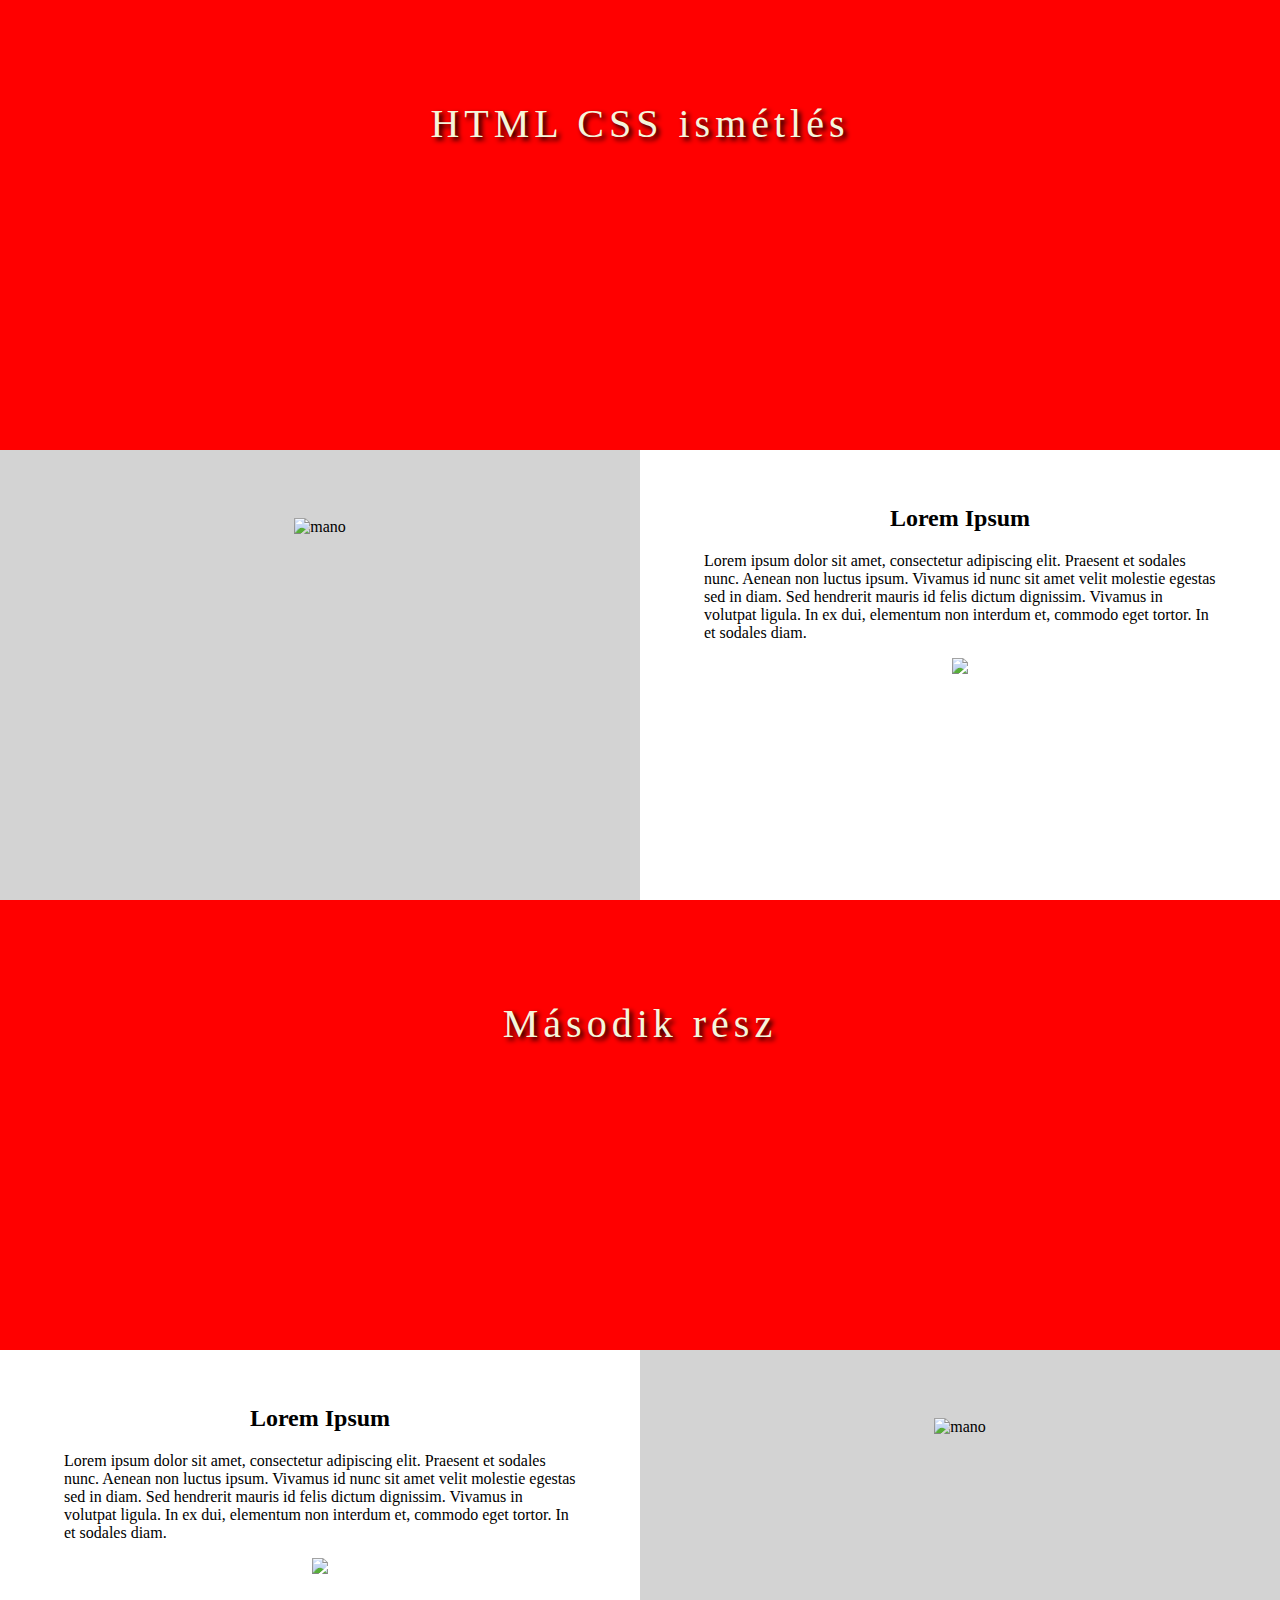
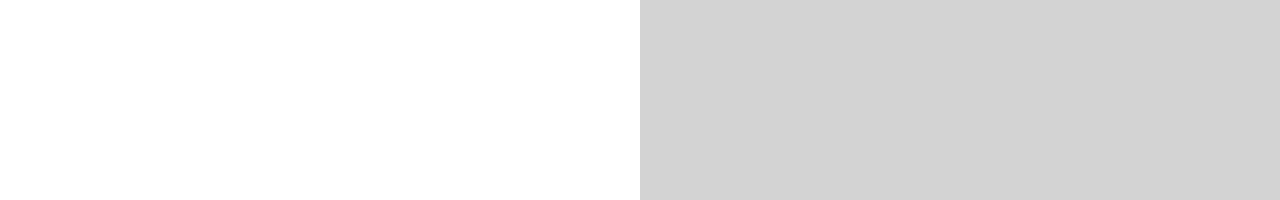
==== index.html @ ee1289bb "2024_11_04" ====
<!DOCTYPE html>
<html lang="hu">
    <head>
        <meta charset="UTF-8">
		<link rel="stylesheet" href="style.css">
		<title>Css gyakorlás</title>
	</head>
	<body>
		<div>
			<div class="header hatter1">
				<p>HTML CSS ismétlés</p>
			</div>
			<div class="masodik_blokk">
				<div class="feher-hatteres bal">
					<img src="kepek/mano.png" alt="mano" title="mano">
				</div>
				<div class="szoveg-kep jobb">
					<div class="szoveg-kep-belso">
						<h2>Lorem Ipsum</h2>
						<p>Lorem ipsum dolor sit amet, consectetur adipiscing elit. Praesent et sodales nunc. Aenean non luctus ipsum. Vivamus id nunc sit amet velit molestie egestas sed in diam. Sed hendrerit mauris id felis dictum dignissim. Vivamus in volutpat ligula. In ex dui, elementum non interdum et, commodo eget tortor. In et sodales diam.
						</p>
						<img src="kepek/mano2.jpg">
					</div>
				</div>				
			</div>
		</div>
		
		<div>
			<div class="header hatter2">
				<p>Második rész</p>
			</div>
			<div class="masodik_blokk">
				<div class="feher-hatteres jobb">
					<img src="kepek/mano.png" alt="mano" title="mano">
				</div>
				<div class="szoveg-kep bal">
					<div class="szoveg-kep-belso">
						<h2>Lorem Ipsum</h2>
						<p>Lorem ipsum dolor sit amet, consectetur adipiscing elit. Praesent et sodales nunc. Aenean non luctus ipsum. Vivamus id nunc sit amet velit molestie egestas sed in diam. Sed hendrerit mauris id felis dictum dignissim. Vivamus in volutpat ligula. In ex dui, elementum non interdum et, commodo eget tortor. In et sodales diam.
						</p>
						<img src="kepek/mano2.jpg">
					</div>
				</div>				
			</div>
		</div>
		

		
		
	</body>
</html>
---- style.css ----
body{
	background-color:red;
	margin: 0px;
}

.header{
	height:450px;
	/* background-repeat:no-repeat; */ /*(no-)repeat - (nem) ismétli a képet*/
	background-size: contain; /*szélességét*/
	/* background-size: cover; */ /*maggasságát*/
	background-attachment: fixed;
}

.hatter1{
	background-image: url("kepek/fejlec.jpg");	
}
.hatter2{
	background-image: url("kepek/fejlec2.jpg");
}

.header p{
	margin: 0px;
	text-align:center;
	font-size: 40px;
	color: beige;
	text-shadow: 3px 3px 5px black;
	letter-spacing: 5px;
	padding-top: 100px;
}


.masodik_blokk{
	height:450px;
}


.feher-hatteres{
	background-color:lightgray;
	width: 50%;
	height: 100%;
	text-align: center;
}
.szoveg-kep{
	background-color:white;
	width: 50%;
	height: 100%;
	
}

.feher-hatteres img{
	/*width: 30%;	*/
	height: 70%;
	position: relative;
	top: 15%; 
}

.szoveg-kep-belso{
	/* .szoveg-kep-belso */
	width: 80%;
	height: 80%;
	margin: auto;
	position:relative;
	top: 10%;
	padding: 10px;
	text-align: center;
}

.szoveg-kep-belso img{
	height: 50%;
}

.szoveg-kep-belso p{
	text-align: left;
}

h2{
	margin-top:0;
}

.bal{
	float: left;
}

.jobb{
	float: right;
}
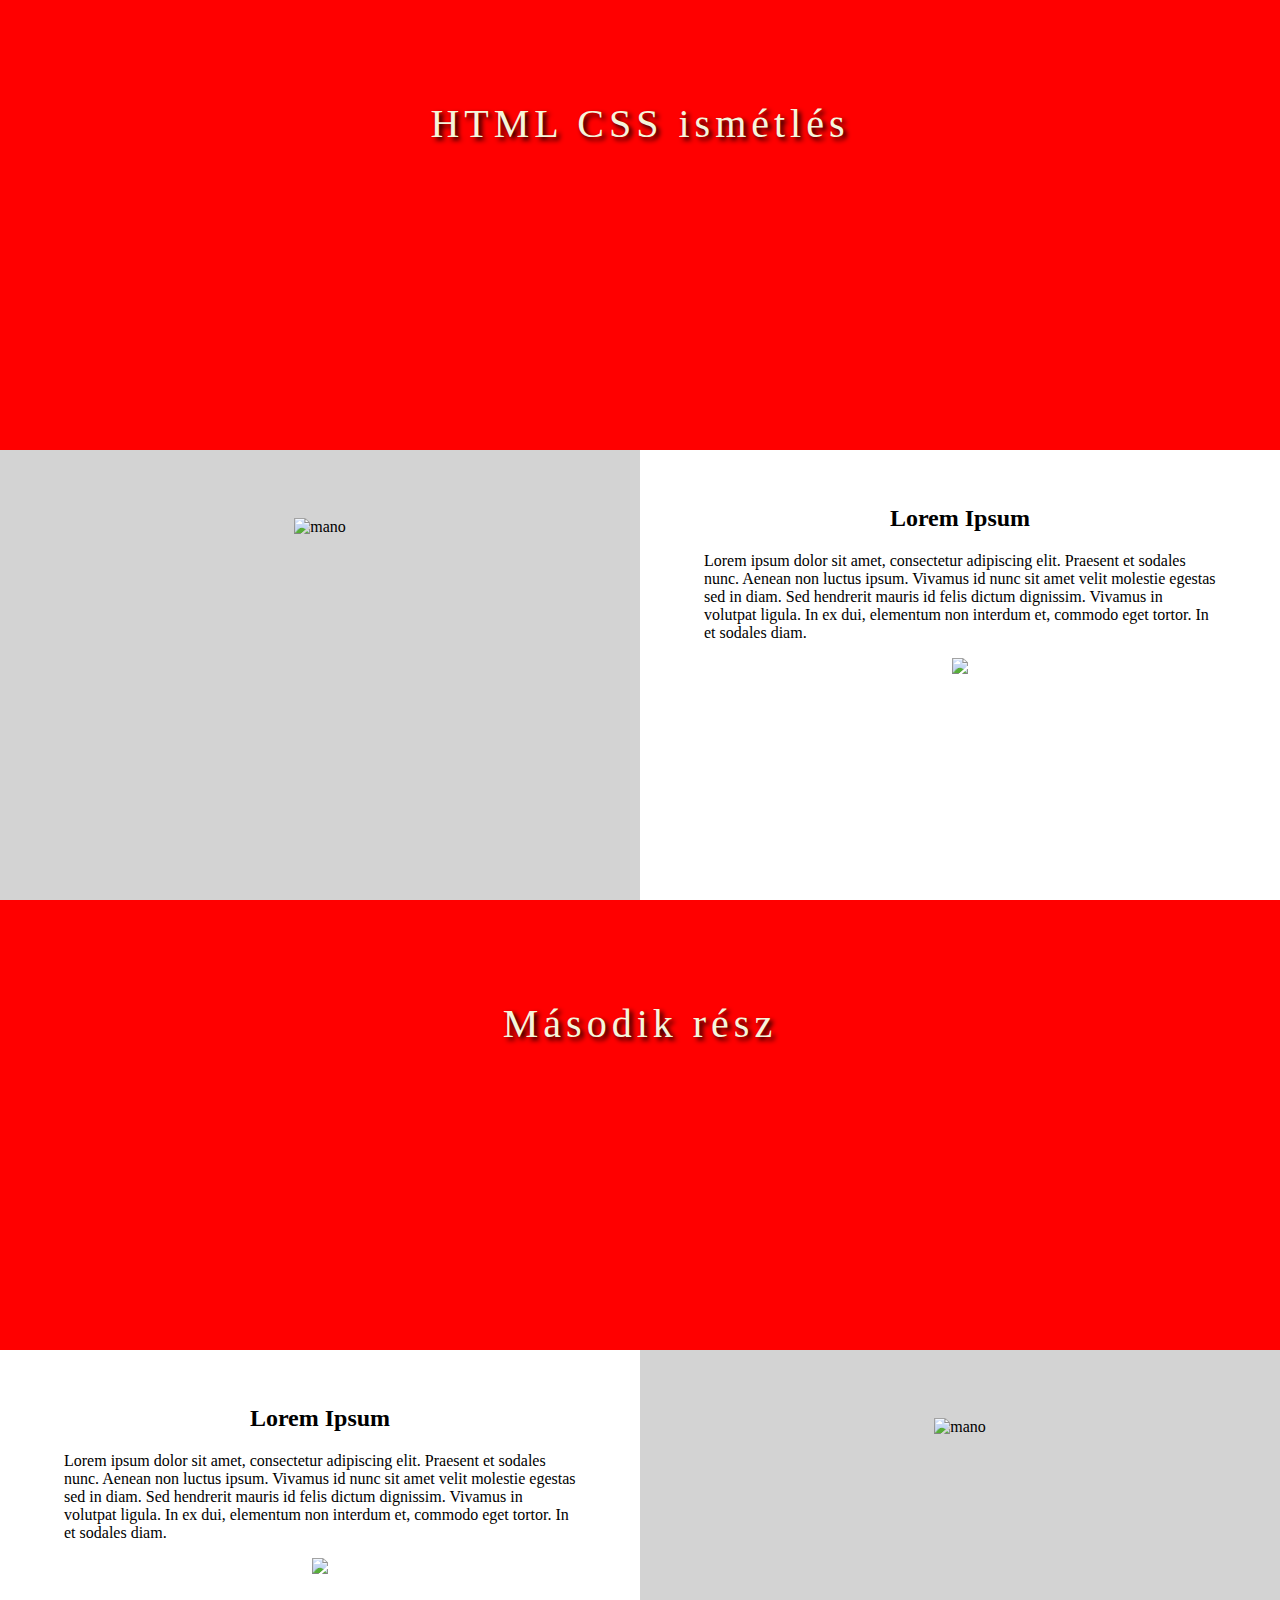
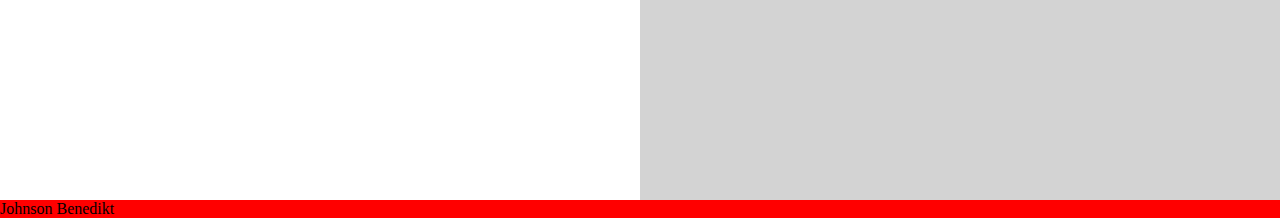
==== commit 5d2a070c: "footer elhelyezése" ====
--- a/index.html
+++ b/index.html
@@ -43,6 +43,9 @@
 				</div>				
 			</div>
 		</div>
+		<footer>
+			Johnson Benedikt
+		</footer>
 		
 
 		
